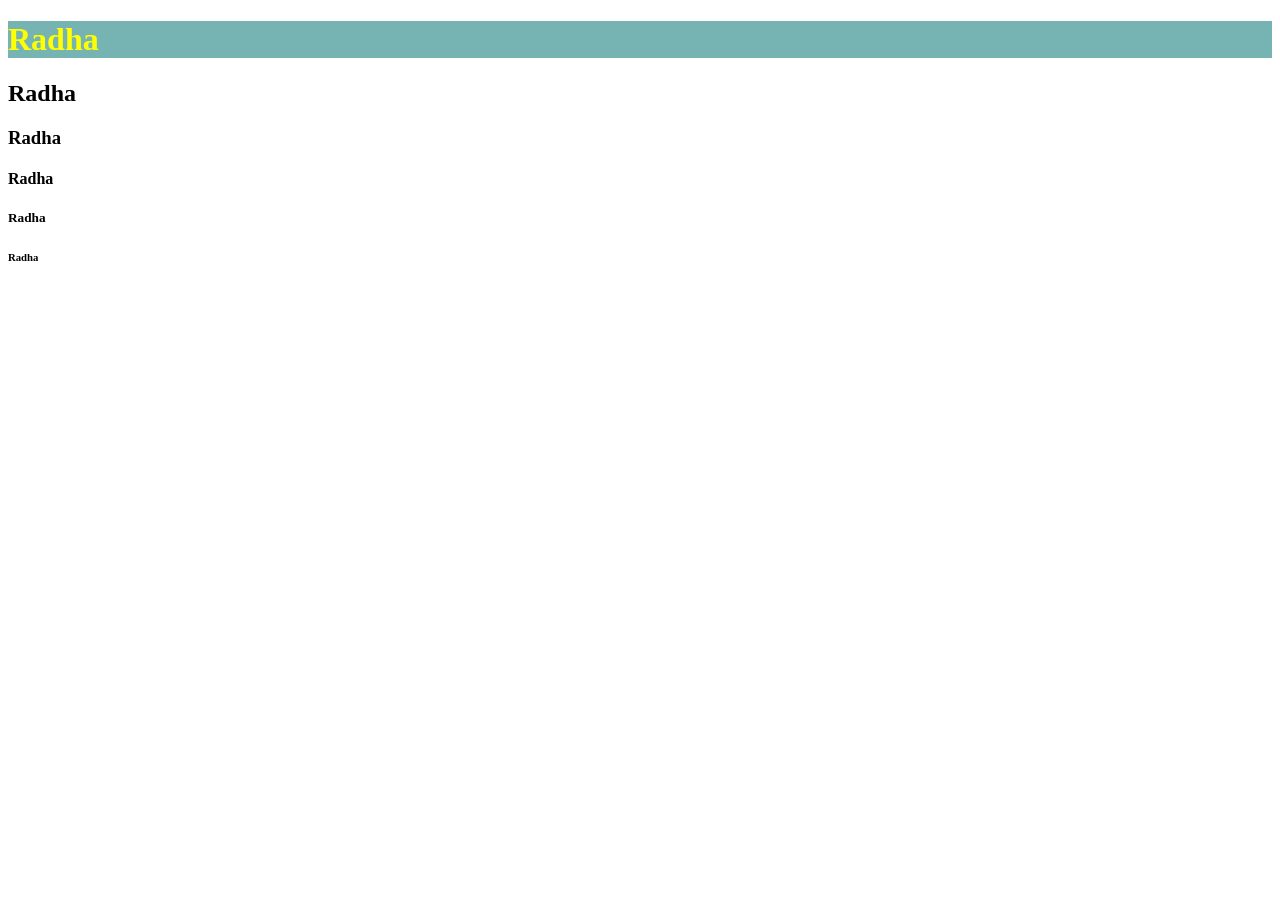
==== first.html @ 62fd99f6 "add local folder" ====
<!DOCTYPE html>
<html lang="en">
<head>
    <meta charset="UTF-8">
    <meta name="viewport" content="width=device-width, initial-scale=1.0">
    <title>Document</title>
    <link rel="stylesheet" href="style.css">
</head>
<body>
    <h1>Radha</h1>
    <h2>Radha</h2>
    <h3>Radha</h3>
    <h4>Radha</h4>
    <h5>Radha</h5>
    <h6>Radha</h6>
</body>
</html>
---- style.css ----
h1{
    background-color: rgb(118, 180, 180);
    color: yellow;
}
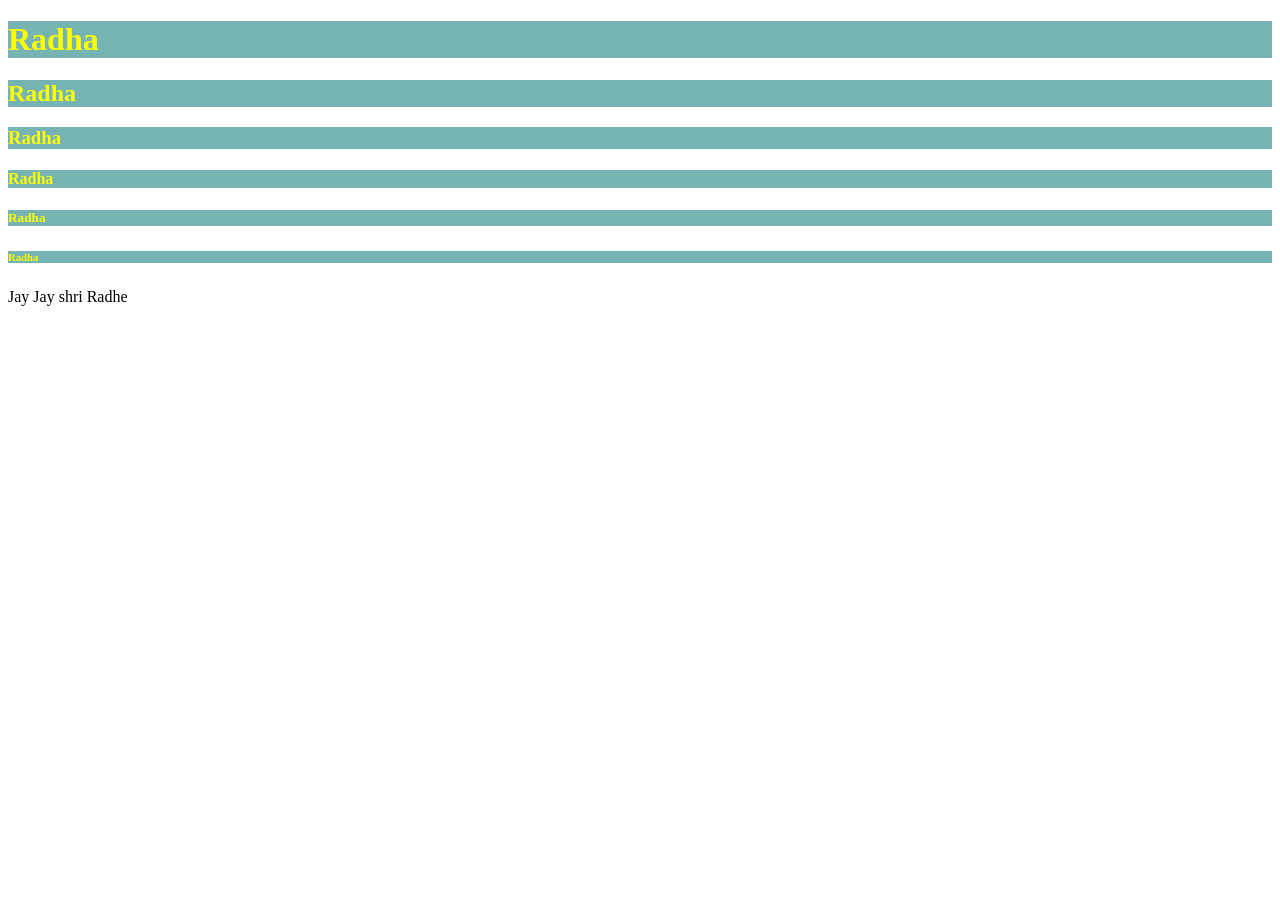
==== commit 1c667c5f: "radhe radhe" ====
--- a/first.html
+++ b/first.html
@@ -13,5 +13,7 @@
     <h4>Radha</h4>
     <h5>Radha</h5>
     <h6>Radha</h6>
+
+    <p>Jay Jay shri Radhe</p>
 </body>
 </html>
--- a/style.css
+++ b/style.css
@@ -1,4 +1,4 @@
-h1{
+h1,h2,h3,h4,h5,h6{
     background-color: rgb(118, 180, 180);
     color: yellow;
 }
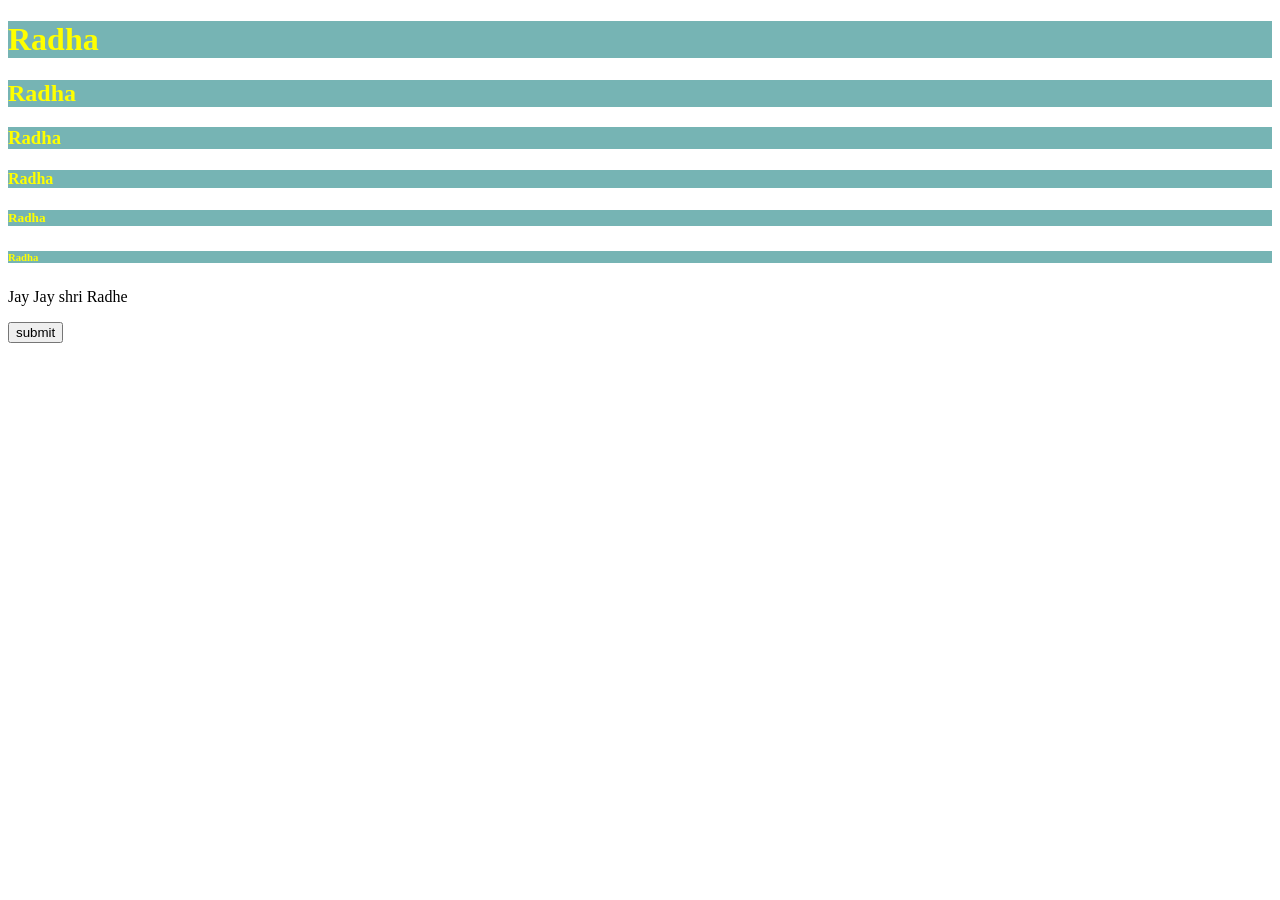
==== commit 73ad059c: "add button" ====
--- a/first.html
+++ b/first.html
@@ -15,5 +15,7 @@
     <h6>Radha</h6>
 
     <p>Jay Jay shri Radhe</p>
+
+    <input type="button" value="submit">
 </body>
 </html>
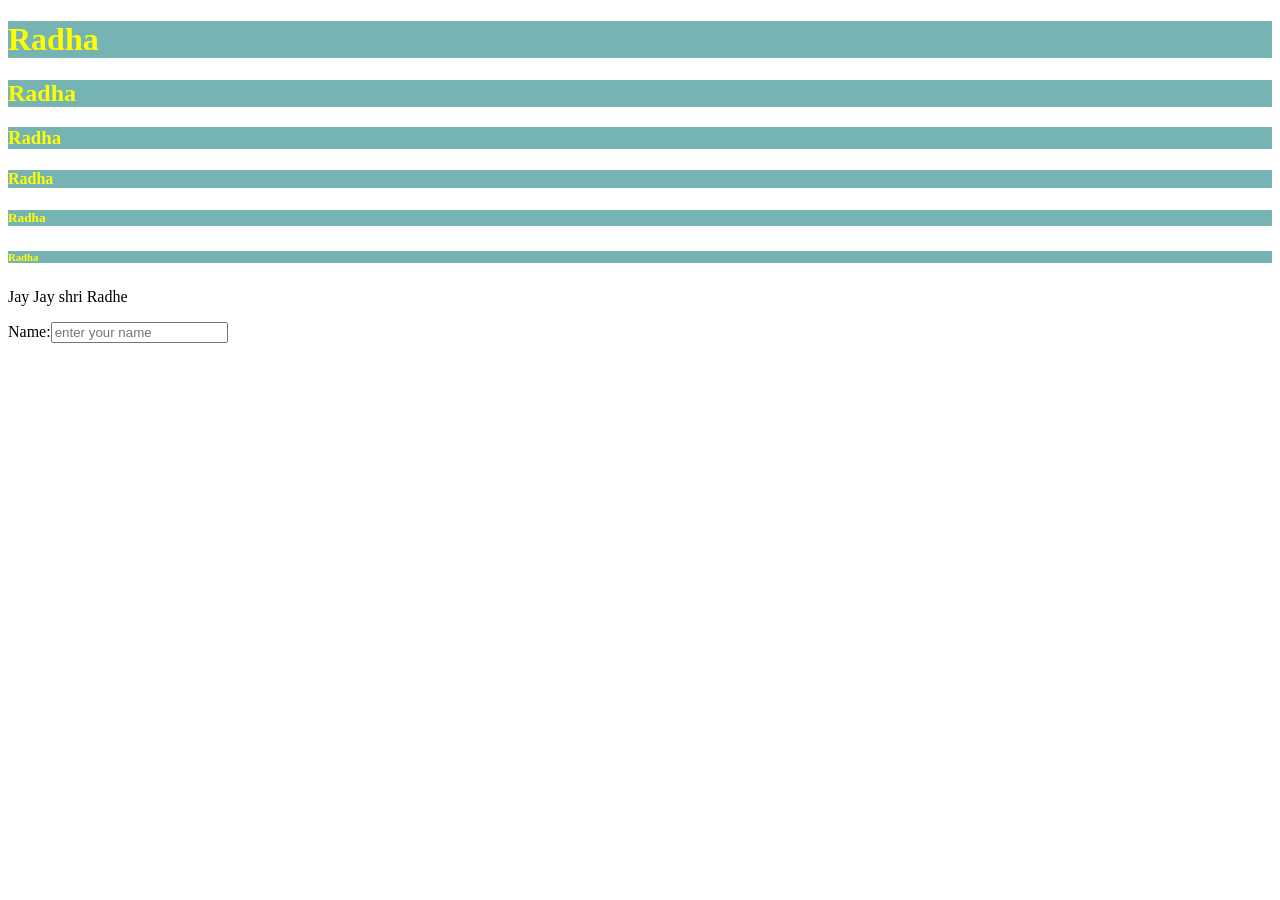
==== commit 29168921: "add text box" ====
--- a/first.html
+++ b/first.html
@@ -16,6 +16,6 @@
 
     <p>Jay Jay shri Radhe</p>
 
-    <input type="button" value="submit">
+    Name:<input type="text" placeholder="enter your name" width="200px">
 </body>
 </html>
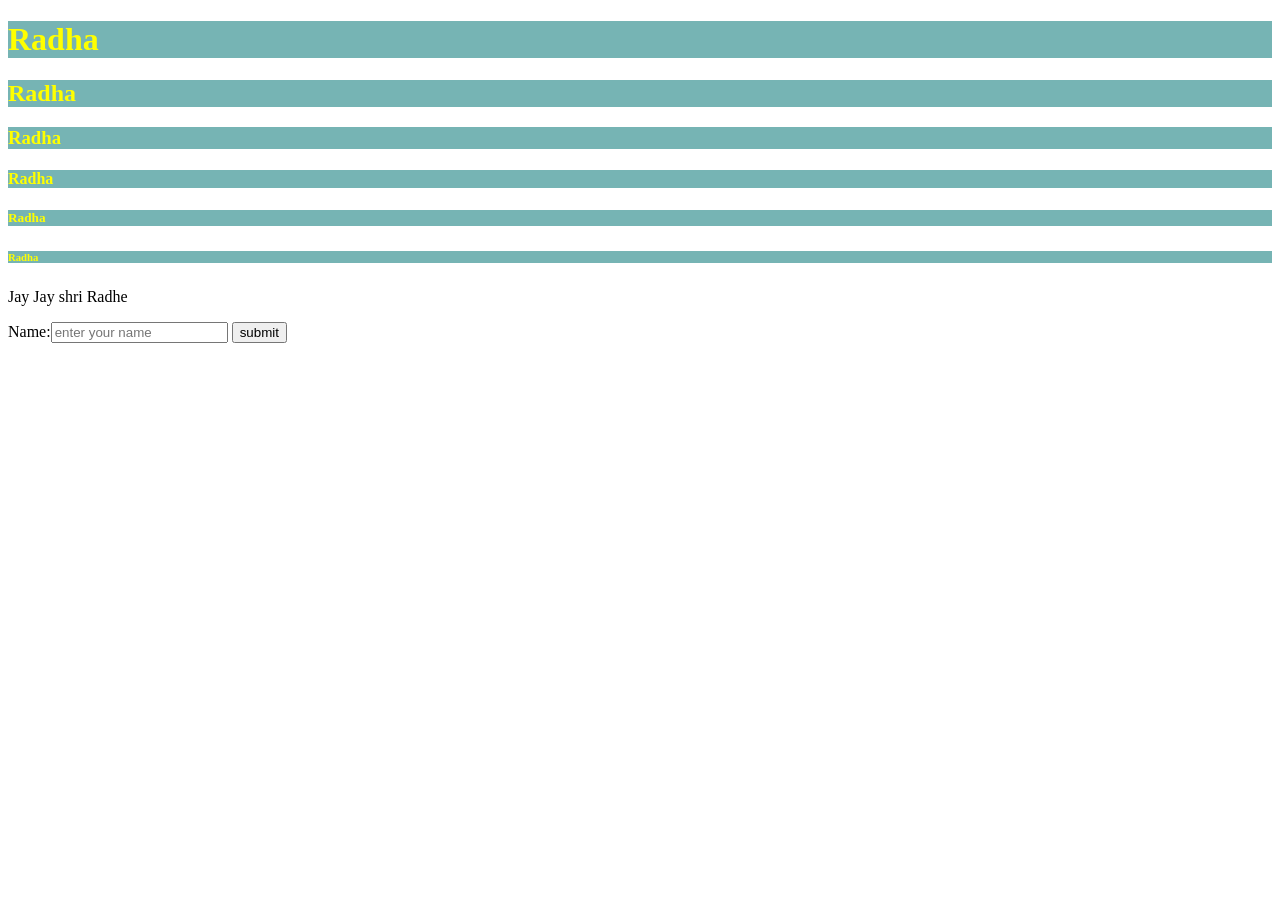
==== commit de3ddd7d: "add both input" ====
--- a/first.html
+++ b/first.html
@@ -16,6 +16,10 @@
 
     <p>Jay Jay shri Radhe</p>
 
+
     Name:<input type="text" placeholder="enter your name" width="200px">
+
+    <input type="button" value="submit">
+
 </body>
 </html>
